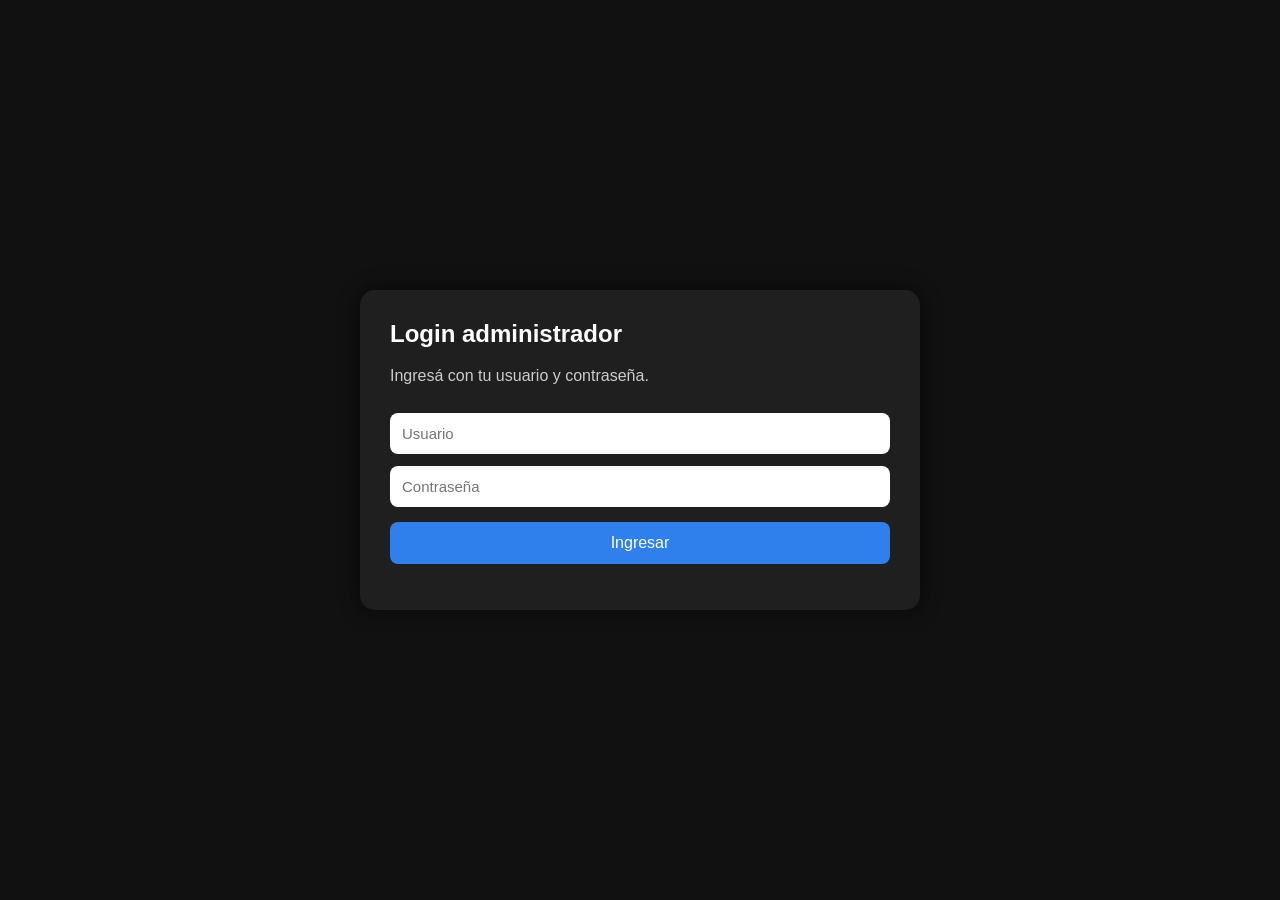
==== admin.html @ 4dd3f71b "Merge pull request #11 from kevdea247/Login-admin Agrego login de admin (falta añadir conexion API)" ====
<!DOCTYPE html>
<html lang="es">
<head>
  <meta charset="UTF-8">
  <meta name="viewport" content="width=device-width, initial-scale=1.0">
  <title>Administrador</title>
  <link rel="stylesheet" href="css/admin.css">
</head>
<body>

  <main class="contenedor">

    <section id="login" class="tarjeta">
      <h1>Login administrador</h1>
      <p>Ingresá con tu usuario y contraseña.</p>

      <form id="formulario-login">
        <input type="text" id="usuario" placeholder="Usuario">
        <input type="password" id="clave" placeholder="Contraseña">
        <button type="submit">Ingresar</button>
      </form>

      <p id="mensaje-error"></p>
    </section>

    <section id="panel" class="tarjeta oculto">
      <h1>Panel de administrador</h1>
      <p>Desde acá se puede modificar una noticia.</p>

      <input type="text" id="nuevo-titulo" placeholder="Nuevo título de la noticia">
      <textarea id="nuevo-texto" placeholder="Nuevo texto de la noticia"></textarea>

      <button id="guardar">Guardar cambios</button>

      <div class="vista-previa">
        <h2>Vista previa</h2>
        <h3 id="titulo-noticia">Título de la noticia</h3>
        <p id="texto-noticia">Texto de la noticia</p>
      </div>

      <button id="salir">Cerrar sesión</button>
    </section>

  </main>

  <script src="js/admin.js"></script>
</body>
</html>
---- css/admin.css ----
body {
  margin: 0;
  font-family: Arial, sans-serif;
  background-color: #111;
  color: white;
}

.contenedor {
  min-height: 100vh;
  display: flex;
  justify-content: center;
  align-items: center;
}

.tarjeta {
  width: 90%;
  max-width: 500px;
  background-color: #1f1f1f;
  padding: 30px;
  border-radius: 15px;
  box-shadow: 0 0 20px rgba(0, 0, 0, 0.6);
}

.tarjeta h1 {
  margin-top: 0;
}

.tarjeta p {
  color: #cccccc;
}

input,
textarea {
  width: 100%;
  box-sizing: border-box;
  margin-top: 12px;
  padding: 12px;
  border: none;
  border-radius: 8px;
  font-size: 15px;
}

textarea {
  min-height: 100px;
  resize: none;
}

button {
  width: 100%;
  margin-top: 15px;
  padding: 12px;
  background-color: #2f80ed;
  color: white;
  border: none;
  border-radius: 8px;
  font-size: 16px;
  cursor: pointer;
}

button:hover {
  background-color: #1c64c7;
}

#mensaje-error {
  color: #ff6b6b;
  margin-top: 15px;
}

.oculto {
  display: none;
}

.vista-previa {
  margin-top: 25px;
  padding: 15px;
  background-color: #2b2b2b;
  border-radius: 10px;
}

#salir {
  background-color: #555;
}

#salir:hover {
  background-color: #444;
}
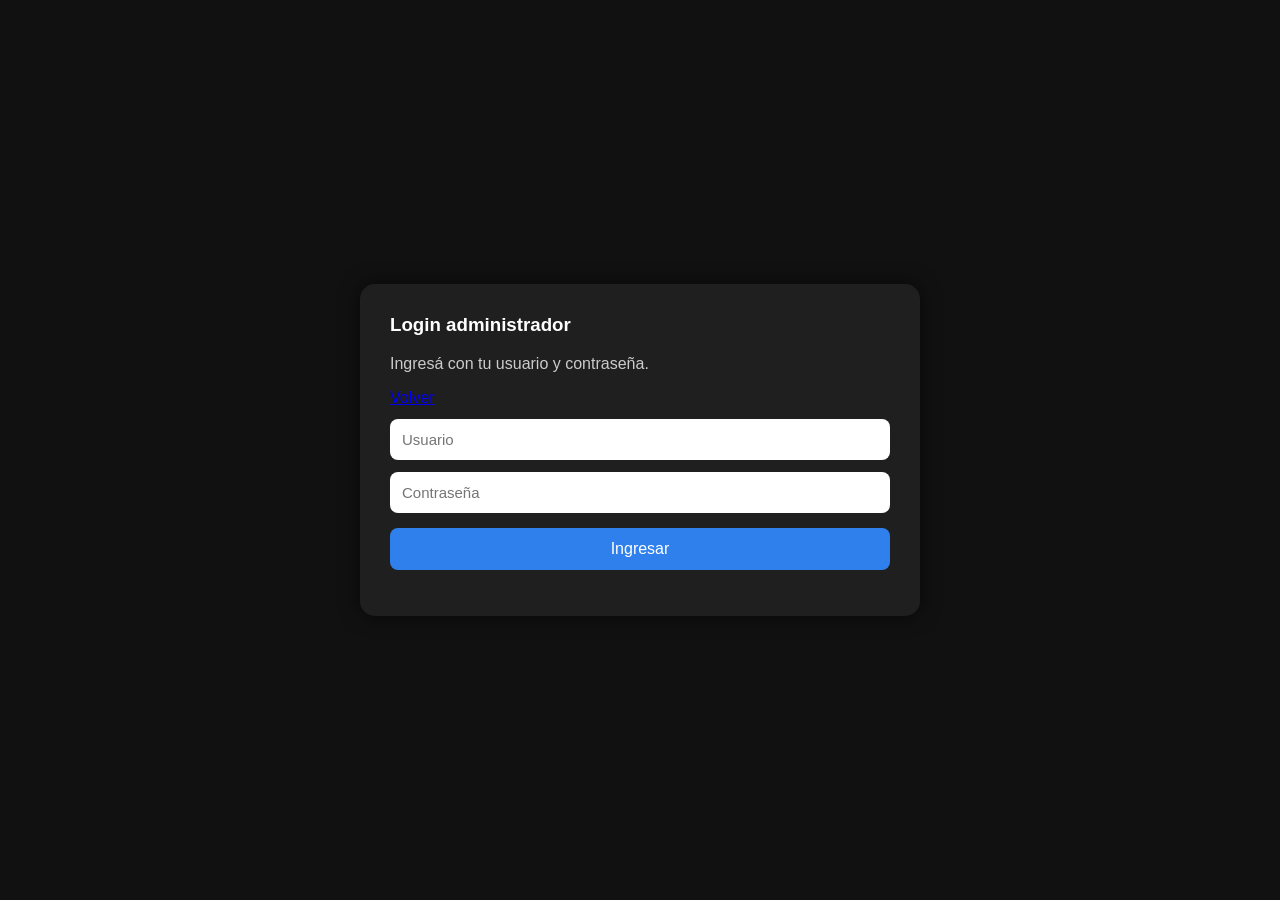
==== commit 7a9caf2f: "Merge pull request #12 from kevdea247/FIX-LOGIN-ADMIN-IMPL se fixea funcion en login y se agrega con" ====
--- a/admin.html
+++ b/admin.html
@@ -10,27 +10,46 @@
 
   <main class="contenedor">
 
-    <section id="login" class="tarjeta">
-      <h1>Login administrador</h1>
-      <p>Ingresá con tu usuario y contraseña.</p>
+    <section id="zonaLogin">
+      <section id="login" class="tarjeta">
+        <h1>Login administrador</h1>
+        <p>Ingresá con tu usuario y contraseña.</p>
+        <a href="index.html">Volver</a>
 
-      <form id="formulario-login">
-        <input type="text" id="usuario" placeholder="Usuario">
-        <input type="password" id="clave" placeholder="Contraseña">
-        <button type="submit">Ingresar</button>
-      </form>
+        <form id="formulario-login">
+          <input type="text" id="usuario" placeholder="Usuario">
+          <input type="password" id="password" placeholder="Contraseña">
+          <button type="button" id="btnLogin">Ingresar</button>
+        </form>
 
-      <p id="mensaje-error"></p>
+        <p id="mensaje-error"></p>
+        <p id="mensaje" class="mensaje-api"></p>
+      </section>
+    </section>
+
+    <section id="zonaBienvenida" class="tarjeta oculto">
+      <h1>Bienvenido</h1>
+      <div class="usuario-info">
+        <img id="foto" src="" alt="Foto de usuario" class="foto-usuario">
+        <p><strong>Nombre:</strong> <span id="nombre"></span></p>
+        <p><strong>Email:</strong> <span id="email"></span></p>
+      </div>
+      <button id="btnSalir">Cerrar sesión</button>
     </section>
 
     <section id="panel" class="tarjeta oculto">
       <h1>Panel de administrador</h1>
-      <p>Desde acá se puede modificar una noticia.</p>
+      <p>Desde acá podés agregar o eliminar noticias.</p>
 
-      <input type="text" id="nuevo-titulo" placeholder="Nuevo título de la noticia">
-      <textarea id="nuevo-texto" placeholder="Nuevo texto de la noticia"></textarea>
-
-      <button id="guardar">Guardar cambios</button>
+      <div class="form-agregar">
+        <input type="text" id="nuevo-titulo" placeholder="Título de la noticia">
+        <input type="text" id="nuevo-imagen" placeholder="URL de la imagen (opcional)">
+        <textarea id="nuevo-texto" placeholder="Texto/Descripción de la noticia"></textarea>
+        <div style="display:flex;gap:10px;">
+          <button id="guardar">Agregar noticia</button>
+          <button id="cancelar-edicion" style="display:none;">Cancelar</button>
+        </div>
+      </div>
 
       <div class="vista-previa">
         <h2>Vista previa</h2>
@@ -38,7 +57,16 @@
         <p id="texto-noticia">Texto de la noticia</p>
       </div>
 
-      <button id="salir">Cerrar sesión</button>
+      <div class="lista-noticias">
+        <h2>Noticias existentes</h2>
+        <div id="lista-noticias">
+        </div>
+      </div>
+
+      <div class="panel-acciones">
+        <button id="ver-main">Ver página principal</button>
+        <button id="salir">Cerrar sesión</button>
+      </div>
     </section>
 
   </main>
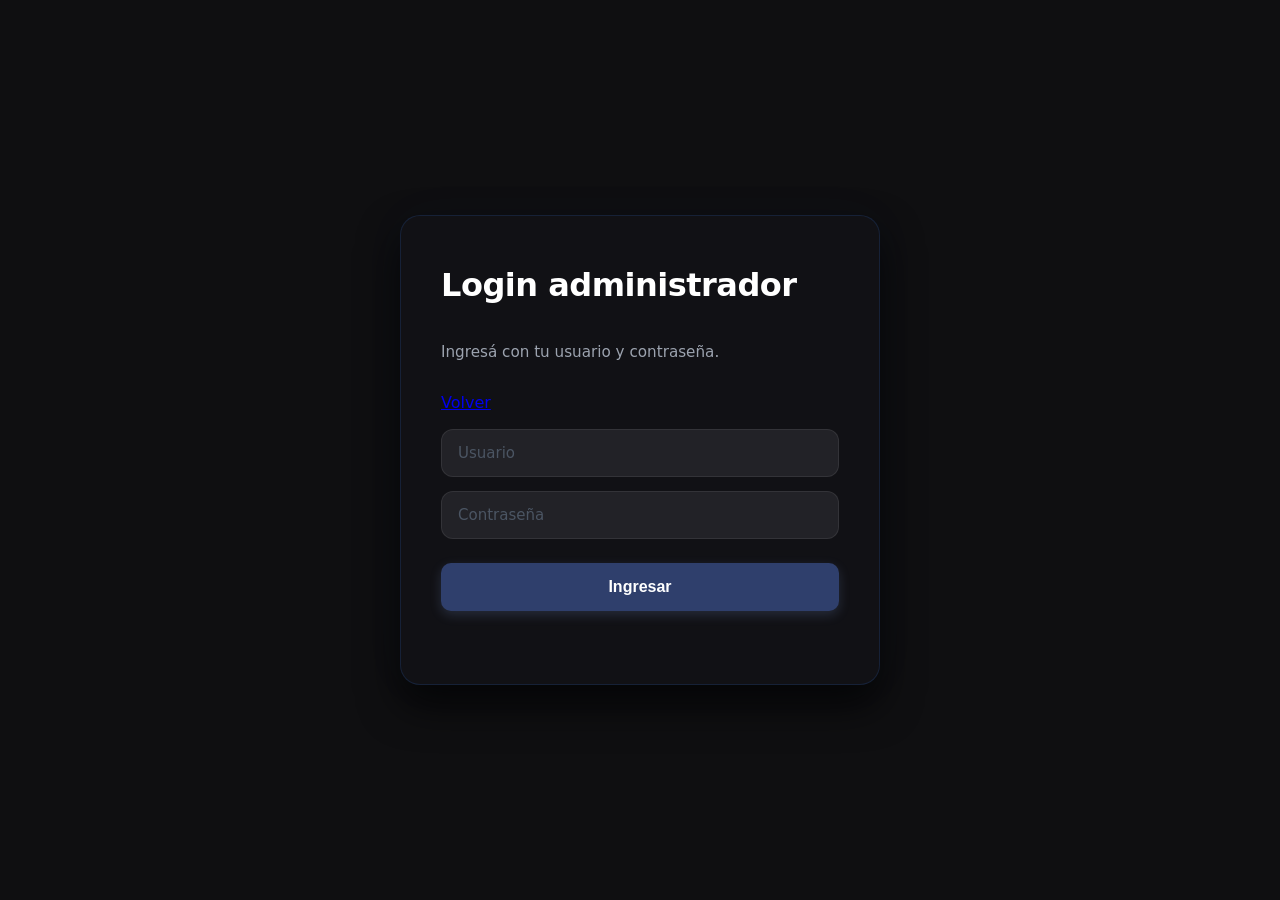
==== commit 64c98266: "reubicar boton de cerrar sesion para mejorar la UX" ====
--- a/admin.html
+++ b/admin.html
@@ -22,18 +22,12 @@
           <button type="button" id="btnLogin">Ingresar</button>
         </form>
 
-        <p id="mensaje-error"></p>
         <p id="mensaje" class="mensaje-api"></p>
       </section>
     </section>
 
     <section id="zonaBienvenida" class="tarjeta oculto">
       <h1>Bienvenido</h1>
-      <div class="usuario-info">
-        <img id="foto" src="" alt="Foto de usuario" class="foto-usuario">
-        <p><strong>Nombre:</strong> <span id="nombre"></span></p>
-        <p><strong>Email:</strong> <span id="email"></span></p>
-      </div>
       <button id="btnSalir">Cerrar sesión</button>
     </section>
 
@@ -51,10 +45,8 @@
         </div>
       </div>
 
-      <div class="vista-previa">
-        <h2>Vista previa</h2>
-        <h3 id="titulo-noticia">Título de la noticia</h3>
-        <p id="texto-noticia">Texto de la noticia</p>
+      <div class="panel-top-accion">
+        <button id="salir">Cerrar sesión</button>
       </div>
 
       <div class="lista-noticias">
@@ -65,7 +57,6 @@
 
       <div class="panel-acciones">
         <button id="ver-main">Ver página principal</button>
-        <button id="salir">Cerrar sesión</button>
       </div>
     </section>
 
--- a/css/admin.css
+++ b/css/admin.css
@@ -1,86 +1,175 @@
 body {
   margin: 0;
-  font-family: Arial, sans-serif;
-  background-color: #111;
+  font-family: 'Segoe UI', system-ui, sans-serif;
+  background-color: #0f0f11;
   color: white;
+  line-height: 1.5;
 }
 
 .contenedor {
   min-height: 100vh;
   display: flex;
   justify-content: center;
+  flex-direction: column;
   align-items: center;
+  padding: 2rem 1rem;
+  box-sizing: border-box;
+  gap: 20px;
 }
 
 .tarjeta {
-  width: 90%;
-  max-width: 500px;
-  background-color: #1f1f1f;
-  padding: 30px;
-  border-radius: 15px;
-  box-shadow: 0 0 20px rgba(0, 0, 0, 0.6);
+  width: 100%;
+  max-width: 480px;
+  background-color: #111115;
+  padding: 45px 40px;
+  border-radius: 20px;
+  box-shadow: 0 20px 40px rgba(0, 0, 0, 0.7), 0 0 50px rgba(59, 130, 246, 0.03);
+  border: 1px solid rgba(59, 130, 246, 0.15);
+  box-sizing: border-box;
 }
 
 .tarjeta h1 {
   margin-top: 0;
+  font-size: 2rem;
+  font-weight: 700;
+  letter-spacing: -0.5px;
 }
 
 .tarjeta p {
-  color: #cccccc;
+  color: #9ca3af;                  
+  font-size: 0.95rem;
+  margin-bottom: 28px;
 }
 
 input,
 textarea {
   width: 100%;
   box-sizing: border-box;
-  margin-top: 12px;
-  padding: 12px;
-  border: none;
-  border-radius: 8px;
+  margin-top: 14px;
+  padding: 14px 16px;
+  background-color: #222227;         
+  color: #ffffff;
+  border: 1px solid rgba(255, 255, 255, 0.08);
+  border-radius: 12px;
   font-size: 15px;
+  font-family: inherit;
+  outline: none;
+  transition: border-color 0.25s, box-shadow 0.25s, background-color 0.25s;
+}
+
+input::placeholder,
+textarea::placeholder {
+  color: #4b5563;
 }
 
 textarea {
-  min-height: 100px;
-  resize: none;
+  min-height: 120px;
+  resize: vertical;
 }
 
 button {
   width: 100%;
-  margin-top: 15px;
-  padding: 12px;
-  background-color: #2f80ed;
+  margin-top: 24px;
+  padding: 15px;
+  background-color: #2f3f6c;
   color: white;
   border: none;
-  border-radius: 8px;
+  border-radius: 10px;
   font-size: 16px;
+  font-weight: 600;
   cursor: pointer;
+  box-shadow: 0 4px 12px rgba(126, 153, 213, 0.2);
+  transition: transform 0.1s, box-shadow 0.2s;
 }
 
 button:hover {
-  background-color: #1c64c7;
+  background-color: #485a81;
+  box-shadow: 0 6px 20px rgba(37, 99, 235, 0.4);
 }
 
 #mensaje-error {
-  color: #ff6b6b;
-  margin-top: 15px;
+  color: #ef4444;
+  font-size: 0.9rem;
+  margin-top: 12px;
+  text-align: center;
 }
 
 .oculto {
   display: none;
 }
 
-.vista-previa {
-  margin-top: 25px;
-  padding: 15px;
-  background-color: #2b2b2b;
-  border-radius: 10px;
-}
-
 #salir {
-  background-color: #555;
+  background: #27272a;
+  border: 1px solid rgba(255, 255, 255, 0.05);
+  box-shadow: none;
 }
 
 #salir:hover {
-  background-color: #444;
+  background: #ef4444;
+  
+  box-shadow: 0 6px 20px rgba(239, 68, 68, 0.3);
+}
+
+/* 
+   Estilos para noticias ya existentes y evitar que se desordenen
+   */
+
+/* 1. Contenedor de la lista de noticias existentes */
+#lista-noticias {
+  display: flex;
+  flex-direction: column;
+  gap: 20px;
+  margin-top: 15px;
+}
+
+/* 2. Cada bloque de noticia debe actuar como tarjeta ordenada */
+#lista-noticias .noticia-card, 
+#lista-noticias div {
+  background-color: #1c1c21;
+  border: 1px solid rgba(255, 255, 255, 0.08);
+  border-radius: 12px;
+  padding: 20px;
+  display: flex;
+  flex-direction: column;
+  gap: 12px;
+}
+
+/* 3. ARREGLO DE LA IMAGEN: forazar a que tenga un tamaño controlado y no flote */
+#lista-noticias img {
+  width: 150%;
+  height: 160px;
+  object-fit: cover; /* Corta la imagen proporcionalmente para que no se deforme */
+  border-radius: 8px;
+  display: block;
+}
+
+/* 4. Títulos y descripciones dentro de la lista */
+#lista-noticias h2, 
+#lista-noticias h3 {
+  font-size: 1.1rem;
+  margin: 0;
+  color: #ffffff;
+}
+
+#lista-noticias p {
+  font-size: 0.9rem;
+  color: #9ca3af;
+  margin: 0;
+}
+
+/* 5. ARREGLO DE LOS BOTONES: Evitar que hereden el width: 100% caótico */
+#lista-noticias button {
+  width: auto;         /* Deja de ocupar todo el ancho */
+  flex: 1;             /* Si están en paralelo, ocupan mitad y mitad */
+  margin-top: 0;       /* Eliminamos el margen de 24px que los separaba bruscamente */
+  padding: 10px;
+  font-size: 14px;
+}
+
+/* 6. Si agregás un contenedor para envolver los botones "Editar" y "Borrar" */
+#lista-noticias .acciones-noticia,
+#lista-noticias div > div:last-child {
+  display: flex;
+  gap: 10px;
+  margin-top: 8px;
 }
